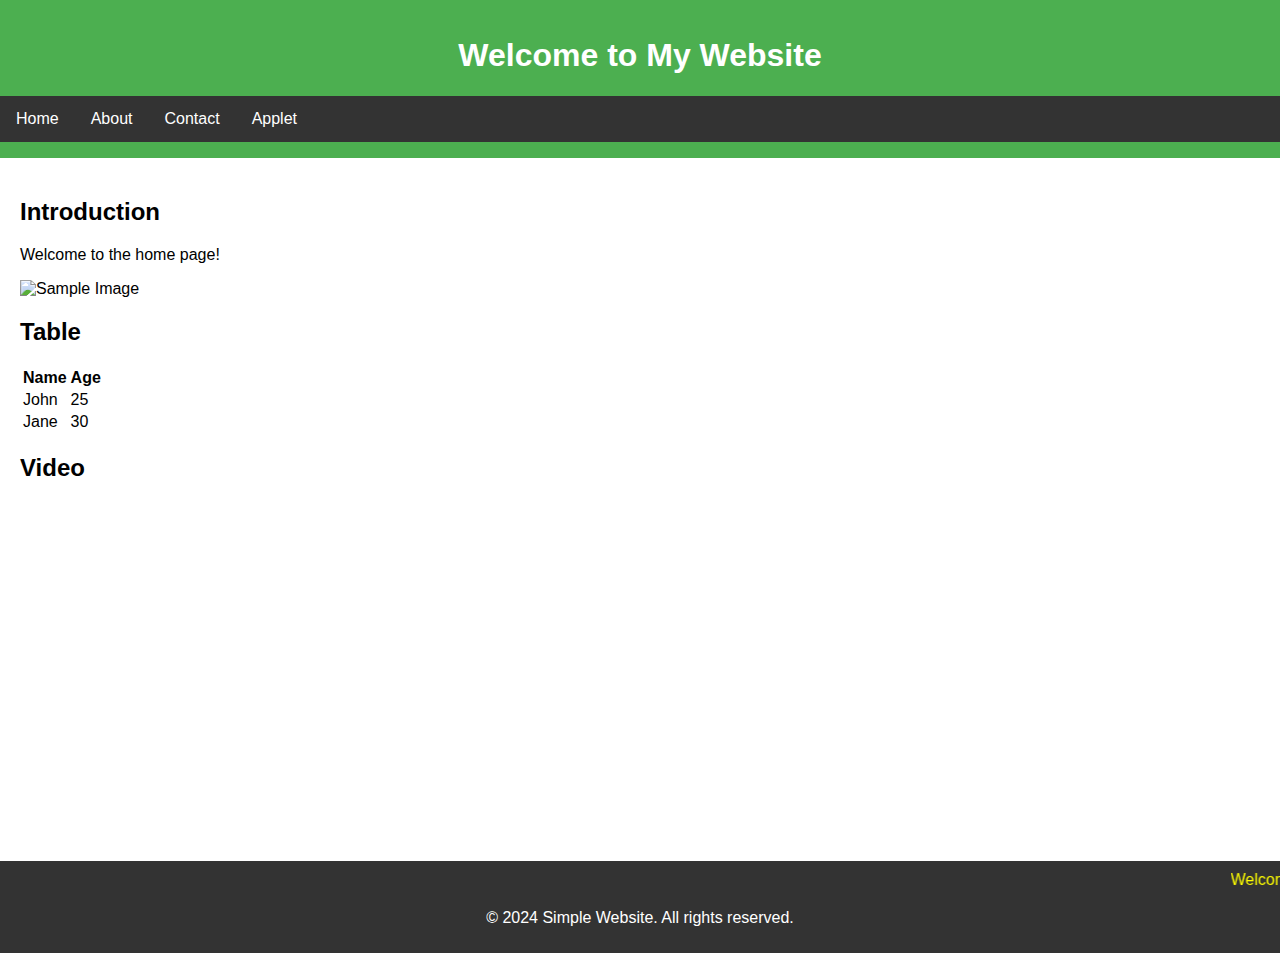
==== index.html @ 0379ee21 "Add files via upload" ====
<!DOCTYPE html>
<html lang="en">
<head>
    <meta charset="UTF-8">
    <meta name="viewport" content="width=device-width, initial-scale=1.0">
    <title>Home</title>
    <link rel="stylesheet" href="styles.css">
    <script src="script.js" defer></script>
</head>
<body>
    <header>
        <h1>Welcome to My Website</h1>
        <nav>
            <ul>
                <li><a href="index.html">Home</a></li>
                <li><a href="about.html">About</a></li>
                <li><a href="contact.html">Contact</a></li>
                <li><a href="applet.html">Applet</a></li>
            </ul>
        </nav>
    </header>
    <main>
        <section>
            <h2>Introduction</h2>
            <p>Welcome to the home page!</p>
            <img src="https://via.placeholder.com/400" alt="Sample Image">
        </section>
        <section>
            <h2>Table</h2>
            <table>
                <tr>
                    <th>Name</th>
                    <th>Age</th>
                </tr>
                <tr>
                    <td>John</td>
                    <td>25</td>
                </tr>
                <tr>
                    <td>Jane</td>
                    <td>30</td>
                </tr>
            </table>
        </section>
        <section>
            <h2>Video</h2>
            <iframe width="560" height="315" src="https://www.youtube.com/embed/dQw4w9WgXcQ" frameborder="0" allow="accelerometer; autoplay; encrypted-media; gyroscope; picture-in-picture" allowfullscreen></iframe>
        </section>
    </main>
    <footer>
        <marquee>Welcome to our website! Stay tuned for updates.</marquee>
        <p>&copy; 2024 Simple Website. All rights reserved.</p>
    </footer>
</body>
</html>
---- styles.css ----
body {
    font-family: Arial, sans-serif;
    margin: 0;
    padding: 0;
    background: url('https://via.placeholder.com/1920x1080') no-repeat center center fixed;
    background-size: cover;
}

header {
    background-color: #4CAF50;
    color: white;
    text-align: center;
    padding: 1em 0;
}

nav ul {
    list-style-type: none;
    margin: 0;
    padding: 0;
    overflow: hidden;
    background-color: #333;
}

nav ul li {
    float: left;
}

nav ul li a {
    display: block;
    color: white;
    text-align: center;
    padding: 14px 16px;
    text-decoration: none;
}

nav ul li a:hover {
    background-color: #111;
}

main {
    padding: 20px;
}

main section {
    margin-bottom: 20px;
}

footer {
    background-color: #333;
    color: white;
    text-align: center;
    padding: 10px 0;
}

marquee {
    color: yellow;
}
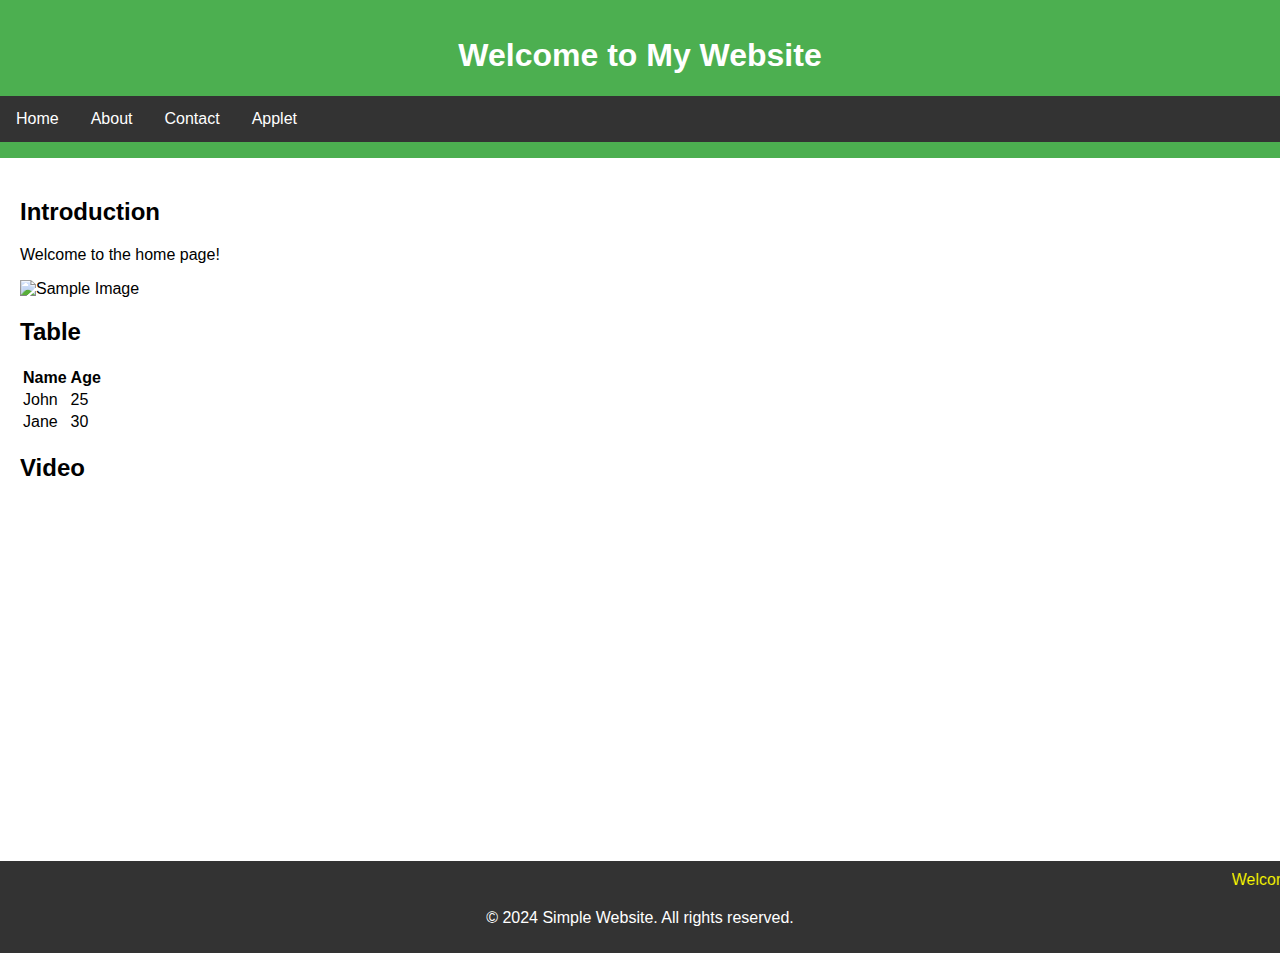
==== commit 2495e8fb: "Add files via upload" ====
--- a/index.html
+++ b/index.html
@@ -23,7 +23,7 @@
         <section>
             <h2>Introduction</h2>
             <p>Welcome to the home page!</p>
-            <img src="https://via.placeholder.com/400" alt="Sample Image">
+            <img src="https://wallhere.com/ro/wallpaper/1080045" alt="Sample Image">
         </section>
         <section>
             <h2>Table</h2>
@@ -53,3 +53,4 @@
     </footer>
 </body>
 </html>
+
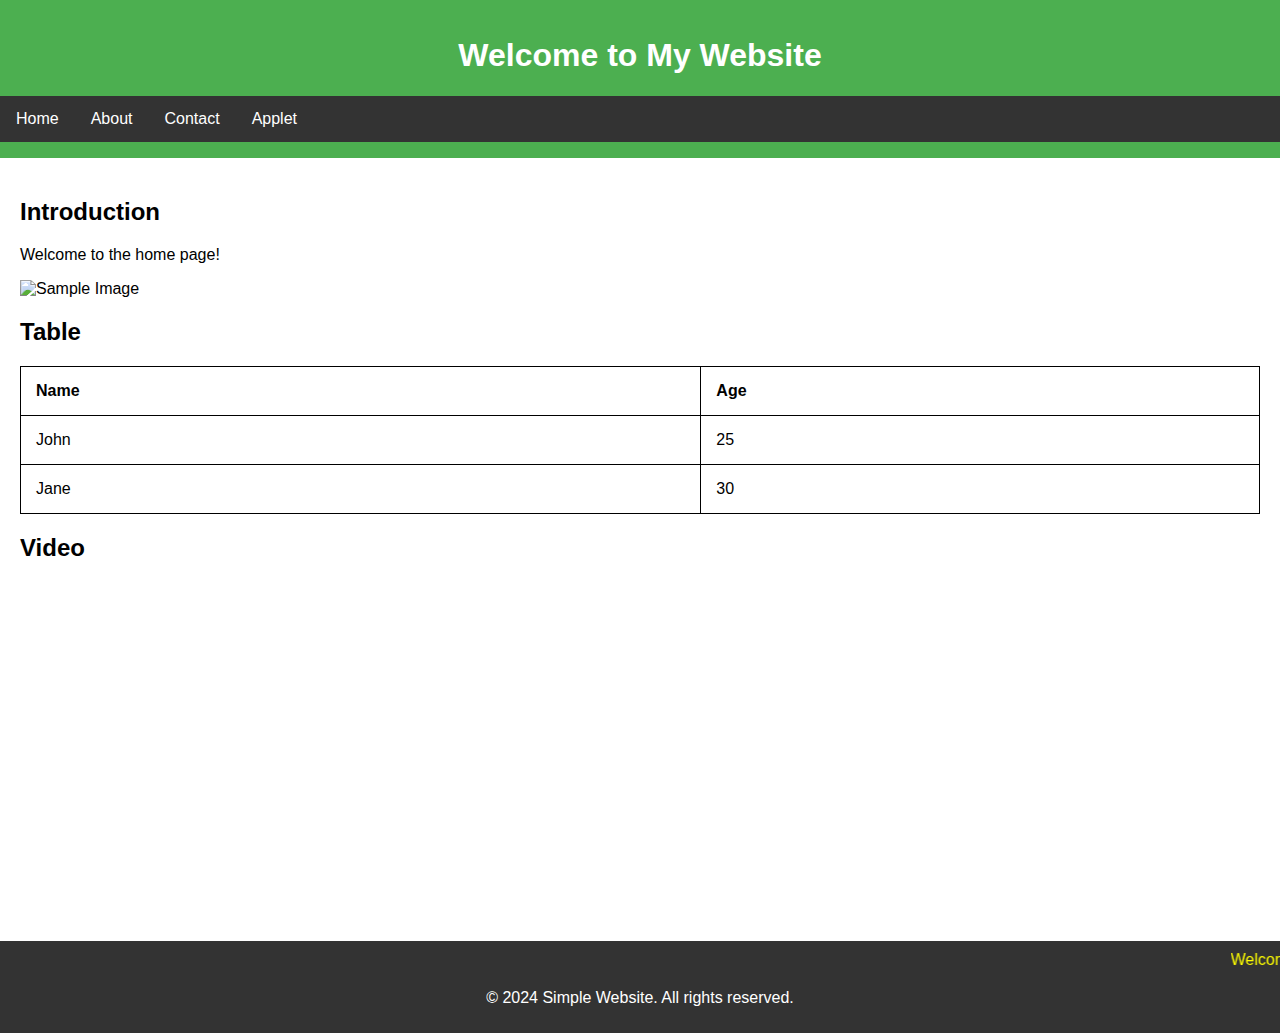
==== commit 29bfa778: "Add files via upload" ====
--- a/index.html
+++ b/index.html
@@ -23,7 +23,7 @@
         <section>
             <h2>Introduction</h2>
             <p>Welcome to the home page!</p>
-            <img src="https://wallhere.com/ro/wallpaper/1080045" alt="Sample Image">
+            <img src="https://wallhere.com/ro/wallpaper/1080045" alt="Sample Image" class="content-image">
         </section>
         <section>
             <h2>Table</h2>
@@ -54,3 +54,4 @@
 </body>
 </html>
 
+
--- a/styles.css
+++ b/styles.css
@@ -2,7 +2,7 @@
     font-family: Arial, sans-serif;
     margin: 0;
     padding: 0;
-    background: url('https://via.placeholder.com/1920x1080') no-repeat center center fixed;
+    background: url('https://wallhere.com/ro/wallpaper/1080045') no-repeat center center fixed;
     background-size: cover;
 }
 
@@ -45,6 +45,20 @@
     margin-bottom: 20px;
 }
 
+table {
+    width: 100%;
+    border-collapse: collapse;
+}
+
+table, th, td {
+    border: 1px solid black;
+}
+
+th, td {
+    padding: 15px;
+    text-align: left;
+}
+
 footer {
     background-color: #333;
     color: white;
@@ -55,3 +69,9 @@
 marquee {
     color: yellow;
 }
+
+.content-image {
+    max-width: 100%;
+    height: auto;
+}
+
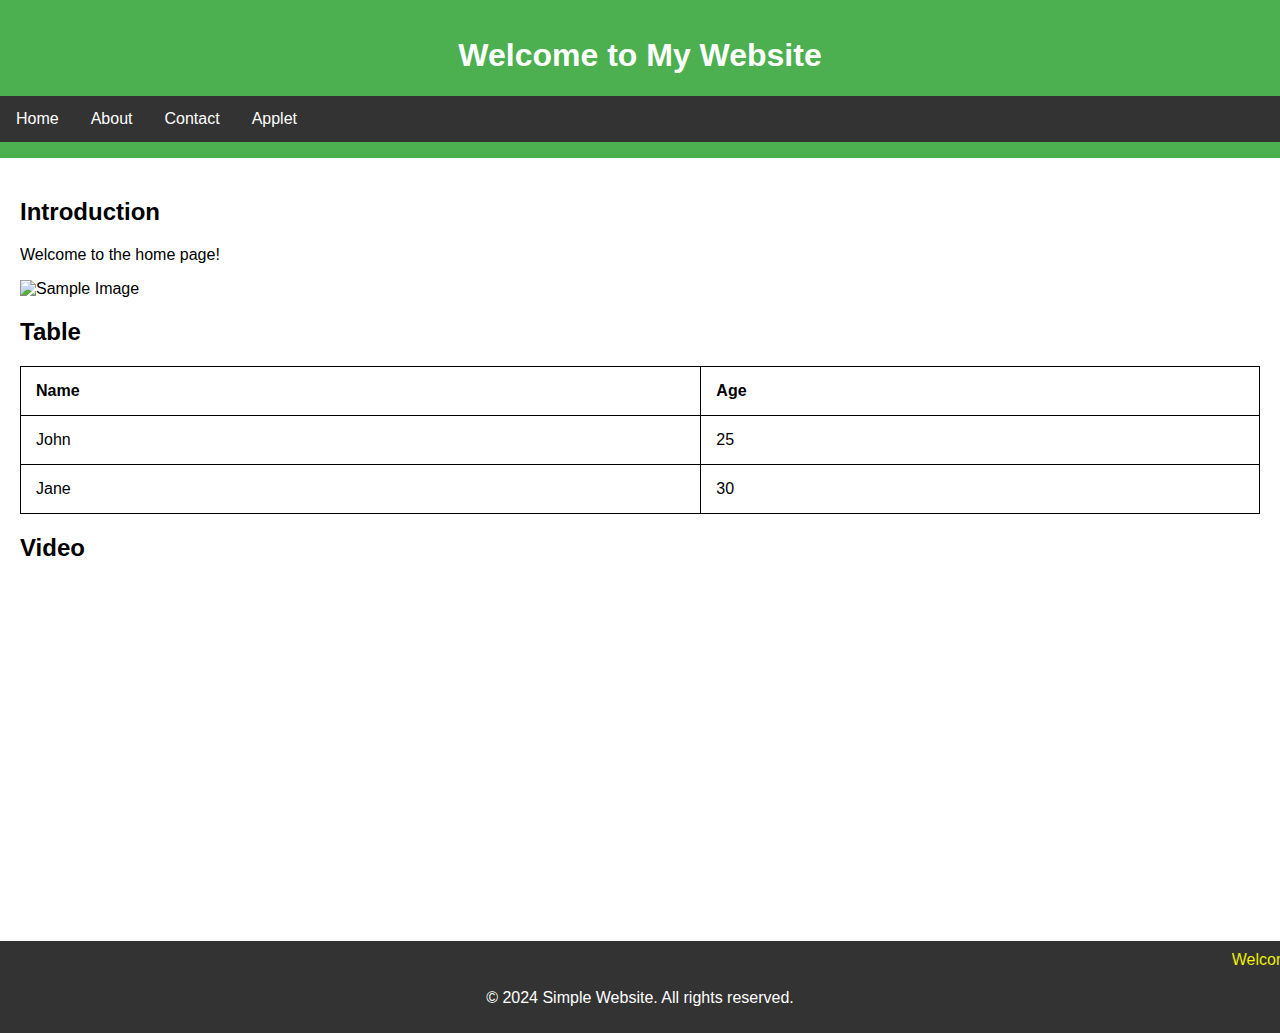
==== commit 4704919c: "Add files via upload" ====
--- a/index.html
+++ b/index.html
@@ -44,7 +44,7 @@
         </section>
         <section>
             <h2>Video</h2>
-            <iframe width="560" height="315" src="https://www.youtube.com/embed/dQw4w9WgXcQ" frameborder="0" allow="accelerometer; autoplay; encrypted-media; gyroscope; picture-in-picture" allowfullscreen></iframe>
+            <iframe width="560" height="315" src="https://www.youtube.com/embed/WMweEpGlu_U" frameborder="0" allow="accelerometer; autoplay; encrypted-media; gyroscope; picture-in-picture" allowfullscreen></iframe>
         </section>
     </main>
     <footer>
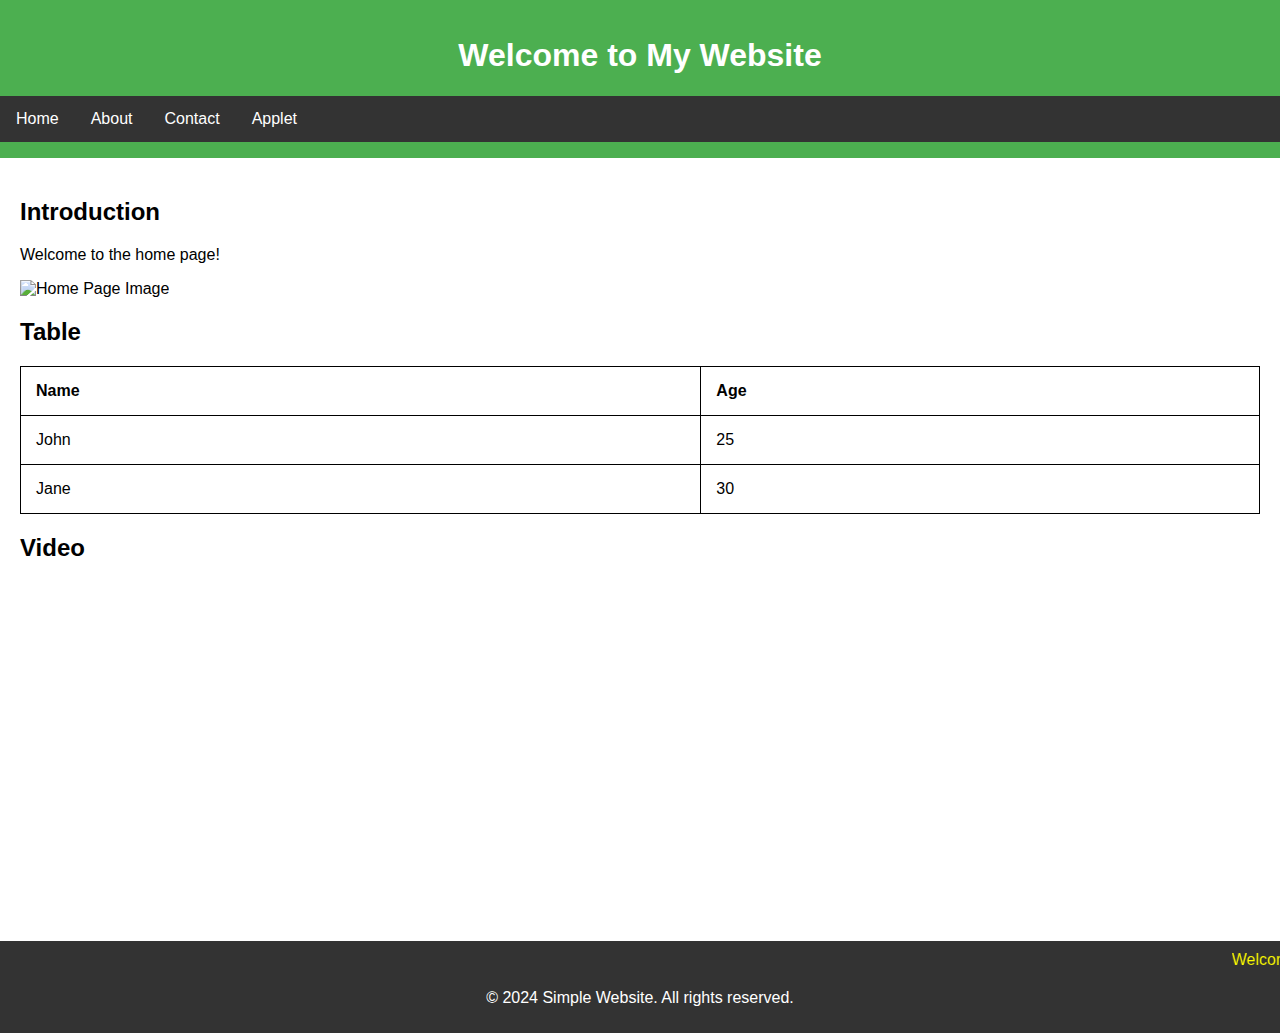
==== commit 40ee1ce7: "Add files via upload" ====
--- a/index.html
+++ b/index.html
@@ -23,7 +23,7 @@
         <section>
             <h2>Introduction</h2>
             <p>Welcome to the home page!</p>
-            <img src="https://wallhere.com/ro/wallpaper/1080045" alt="Sample Image" class="content-image">
+            <img src="https://example.com/image.jpg" alt="Home Page Image" class="content-image">
         </section>
         <section>
             <h2>Table</h2>
@@ -55,3 +55,4 @@
 </html>
 
 
+
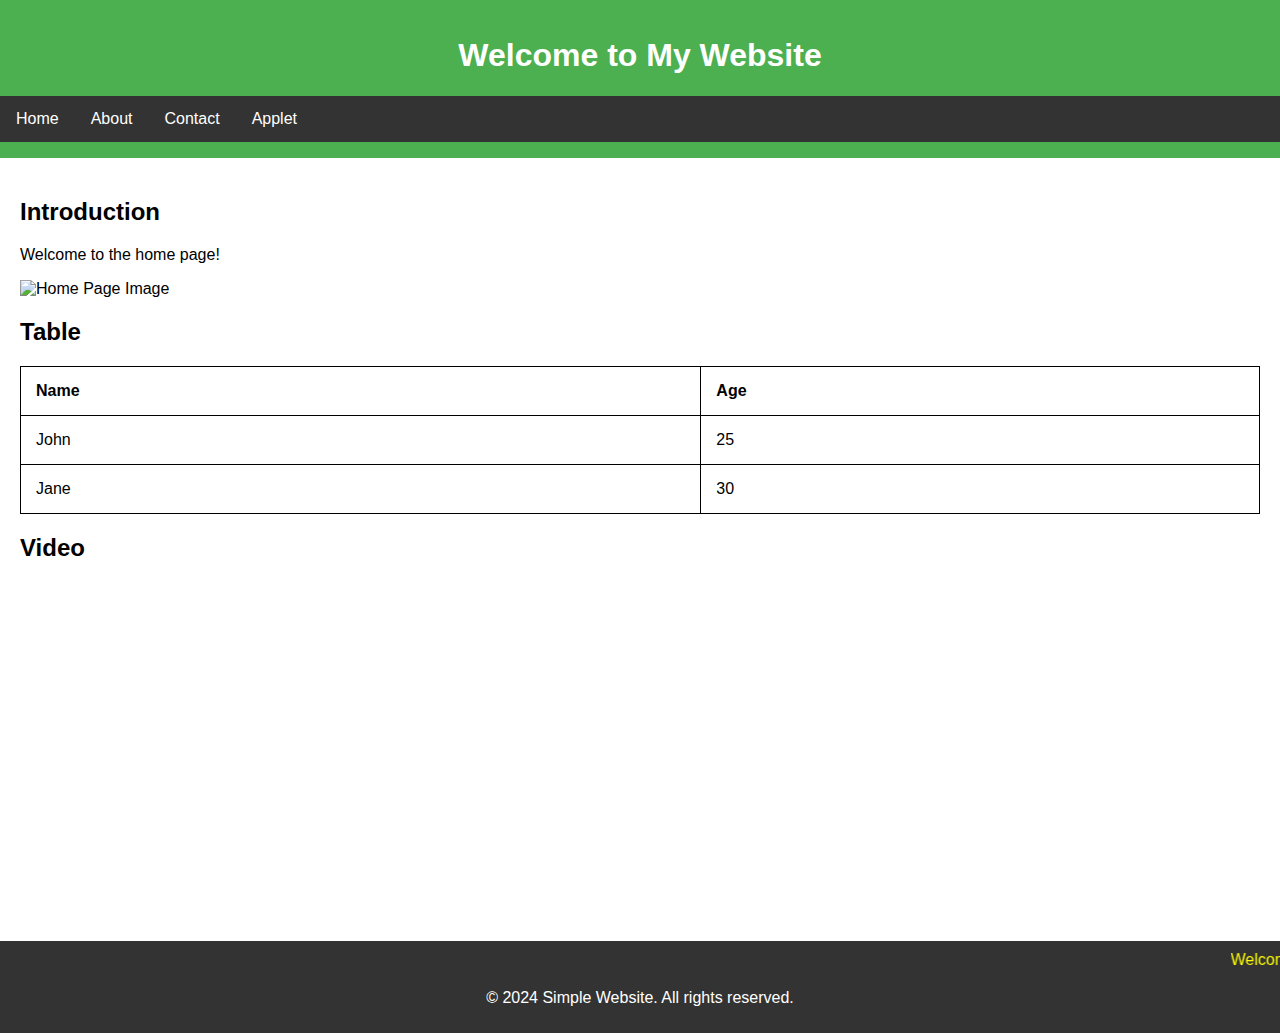
==== commit 09759400: "Add files via upload" ====
--- a/index.html
+++ b/index.html
@@ -23,7 +23,7 @@
         <section>
             <h2>Introduction</h2>
             <p>Welcome to the home page!</p>
-            <img src="https://example.com/image.jpg" alt="Home Page Image" class="content-image">
+            <img src="bts-military-cc551c_40x40.jpg" alt="Home Page Image" class="content-image">
         </section>
         <section>
             <h2>Table</h2>
@@ -53,6 +53,3 @@
     </footer>
 </body>
 </html>
-
-
-
--- a/styles.css
+++ b/styles.css
@@ -75,3 +75,10 @@
     height: auto;
 }
 
+.color-box {
+    width: 100px;
+    height: 100px;
+    background-color: red;
+    margin-top: 20px;
+}
+
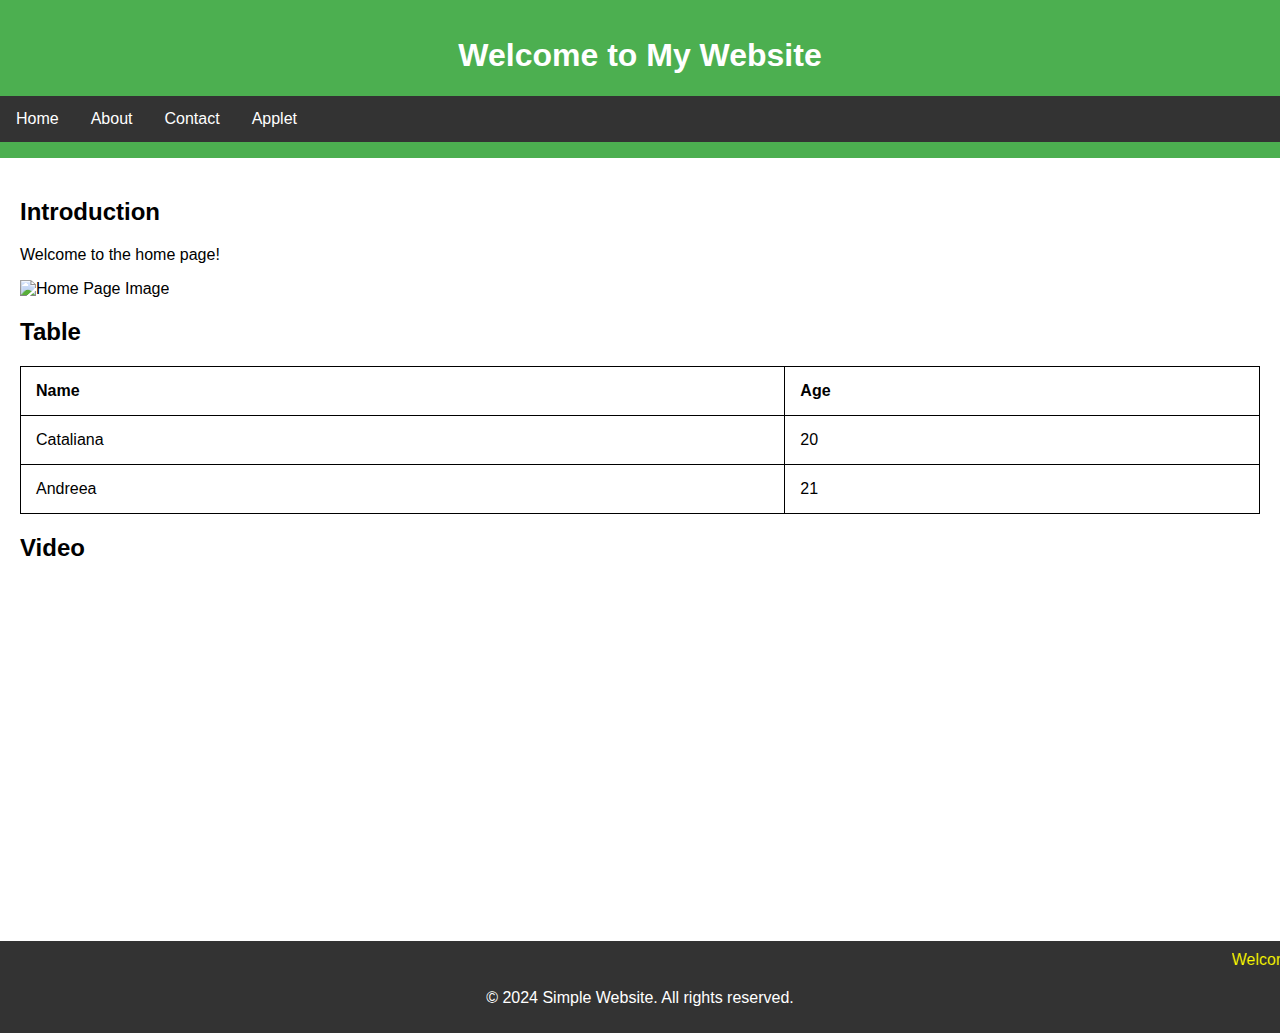
==== commit 7f5f6283: "Add files via upload" ====
--- a/index.html
+++ b/index.html
@@ -23,7 +23,7 @@
         <section>
             <h2>Introduction</h2>
             <p>Welcome to the home page!</p>
-            <img src="bts-military-cc551c_40x40.jpg" alt="Home Page Image" class="content-image">
+            <img src="https://www.resizenow.com/jobs/c769ef86-cbfc-4622-9715-40f310699630/c769ef86-cbfc-4622-9715-40f310699630.jpg" alt="Home Page Image" class="content-image">
         </section>
         <section>
             <h2>Table</h2>
@@ -33,12 +33,12 @@
                     <th>Age</th>
                 </tr>
                 <tr>
-                    <td>John</td>
-                    <td>25</td>
+                    <td>Cataliana</td>
+                    <td>20</td>
                 </tr>
                 <tr>
-                    <td>Jane</td>
-                    <td>30</td>
+                    <td>Andreea</td>
+                    <td>21</td>
                 </tr>
             </table>
         </section>
